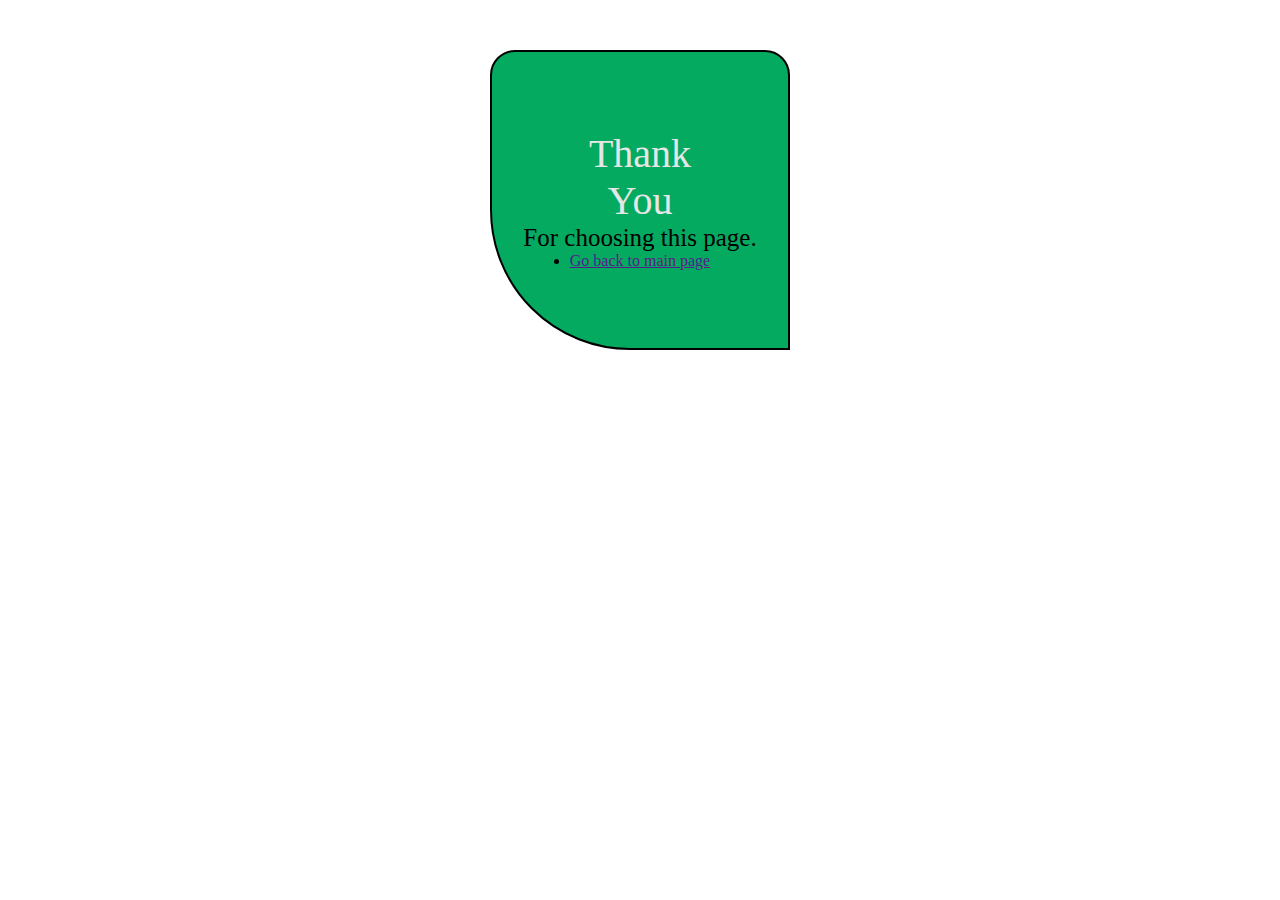
==== thanks.html @ 973bae65 "Add files via upload" ====
<!DOCTYPE html>
<html lang="en">
<head>
    <meta charset="UTF-8">
    <meta name="viewport" content="width=device-width, initial-scale=1.0">
    <title>Thanks</title>
    <style>
        *{
            margin: 0;
            padding: 0;
            box-sizing: border-box;
        }
        section{
            display: flex;
            align-items: center;
            justify-content: center;
        }
        .box{
            margin-top: 50px;
            width: 300px;
            height: 300px;
            display: flex;
            align-items: center;
            justify-content: center;
            flex-flow: column;
            text-align: center;
            border: 2px solid;
            background: #04aa60;
            border-radius: 25px 25px 0px 140px;
        }
        p{
            font-size: 25px;
        }
        .hi{
            color: #e6e6e6;
            font-size: 40px;
        }
    </style>
</head>
<body>
    <section>
        <div class="box">
            <p class="hi">Thank <br> You</p>
            <p>For choosing this page.</p>
            <li><a href="">Go back to main page</a></li>
        </div>
    </section>
</body>
</html>
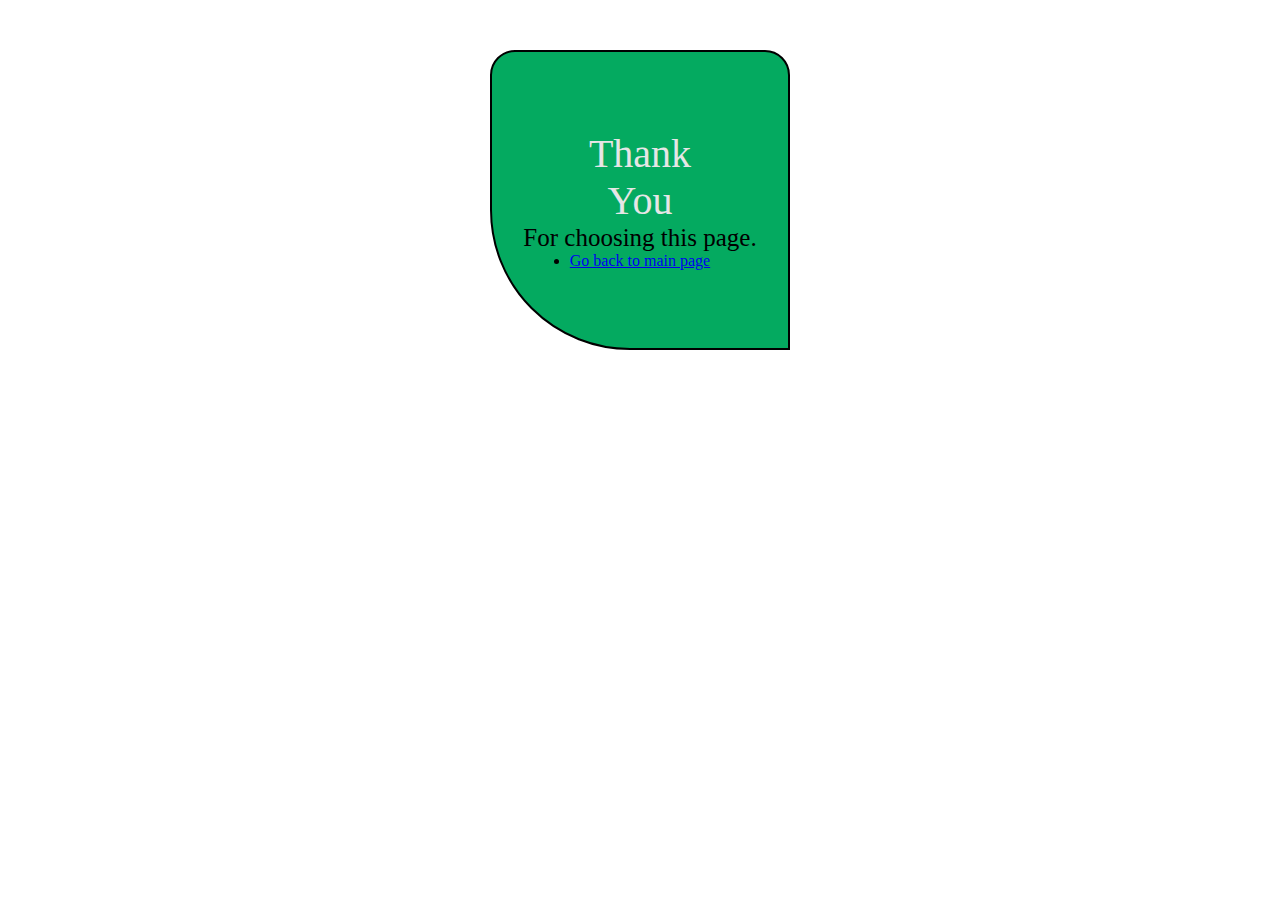
==== commit 8924baca: "Update thanks.html" ====
--- a/thanks.html
+++ b/thanks.html
@@ -42,8 +42,8 @@
         <div class="box">
             <p class="hi">Thank <br> You</p>
             <p>For choosing this page.</p>
-            <li><a href="">Go back to main page</a></li>
+            <li><a href="https://akjaiswal24.github.io/reservation-form/">Go back to main page</a></li>
         </div>
     </section>
 </body>
-</html>+</html>
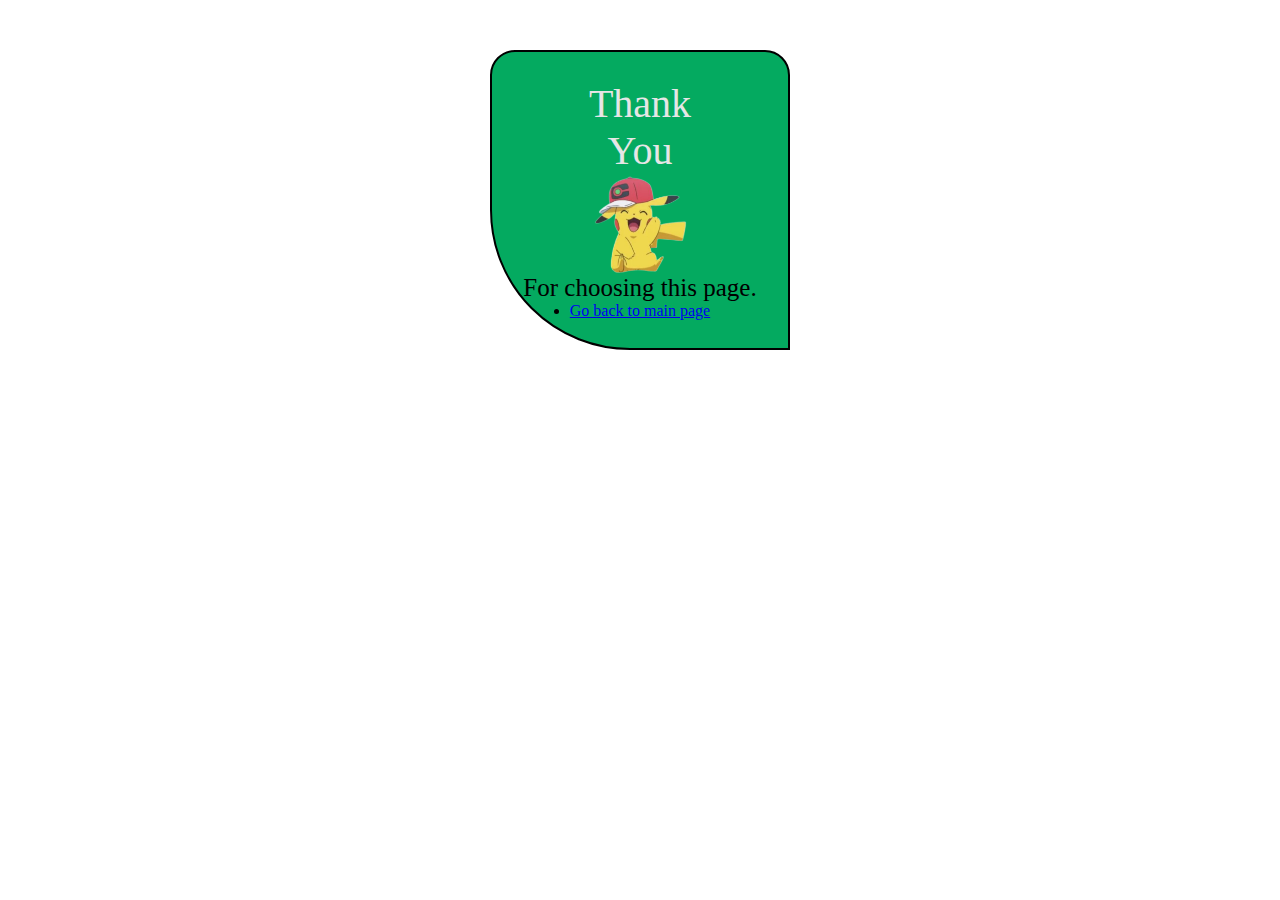
==== commit 7a6de7a8: "Add files via upload" ====
--- a/thanks.html
+++ b/thanks.html
@@ -28,6 +28,9 @@
             background: #04aa60;
             border-radius: 25px 25px 0px 140px;
         }
+        img{
+            height: 100px;
+        }
         p{
             font-size: 25px;
         }
@@ -41,9 +44,10 @@
     <section>
         <div class="box">
             <p class="hi">Thank <br> You</p>
+            <img src="pikachu.png" alt="" srcset="">
             <p>For choosing this page.</p>
             <li><a href="https://akjaiswal24.github.io/reservation-form/">Go back to main page</a></li>
         </div>
     </section>
 </body>
-</html>
+</html>